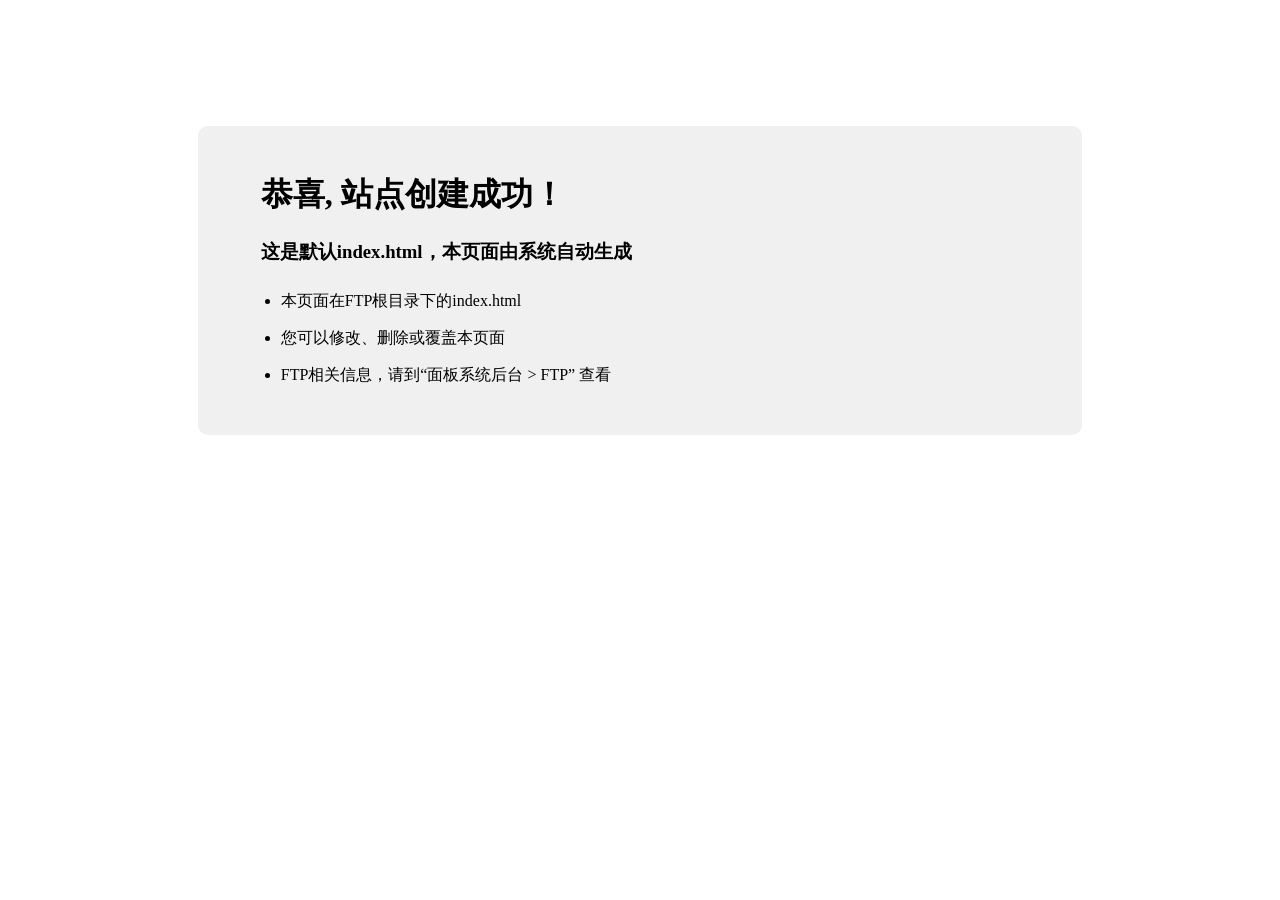
==== index.html @ ce6f40e7 "inited" ====
<!doctype html>
<html>
<head>
    <meta charset="utf-8">
    <title>恭喜，站点创建成功！</title>
    <style>
        .container {
            width: 60%;
            margin: 10% auto 0;
            background-color: #f0f0f0;
            padding: 2% 5%;
            border-radius: 10px
        }

        ul {
            padding-left: 20px;
        }

            ul li {
                line-height: 2.3
            }

        a {
            color: #20a53a
        }
    </style>
</head>
<body>
    <div class="container">
        <h1>恭喜, 站点创建成功！</h1>
        <h3>这是默认index.html，本页面由系统自动生成</h3>
        <ul>
            <li>本页面在FTP根目录下的index.html</li>
            <li>您可以修改、删除或覆盖本页面</li>
            <li>FTP相关信息，请到“面板系统后台 > FTP” 查看</li>
        </ul>
    </div>
</body>
</html>
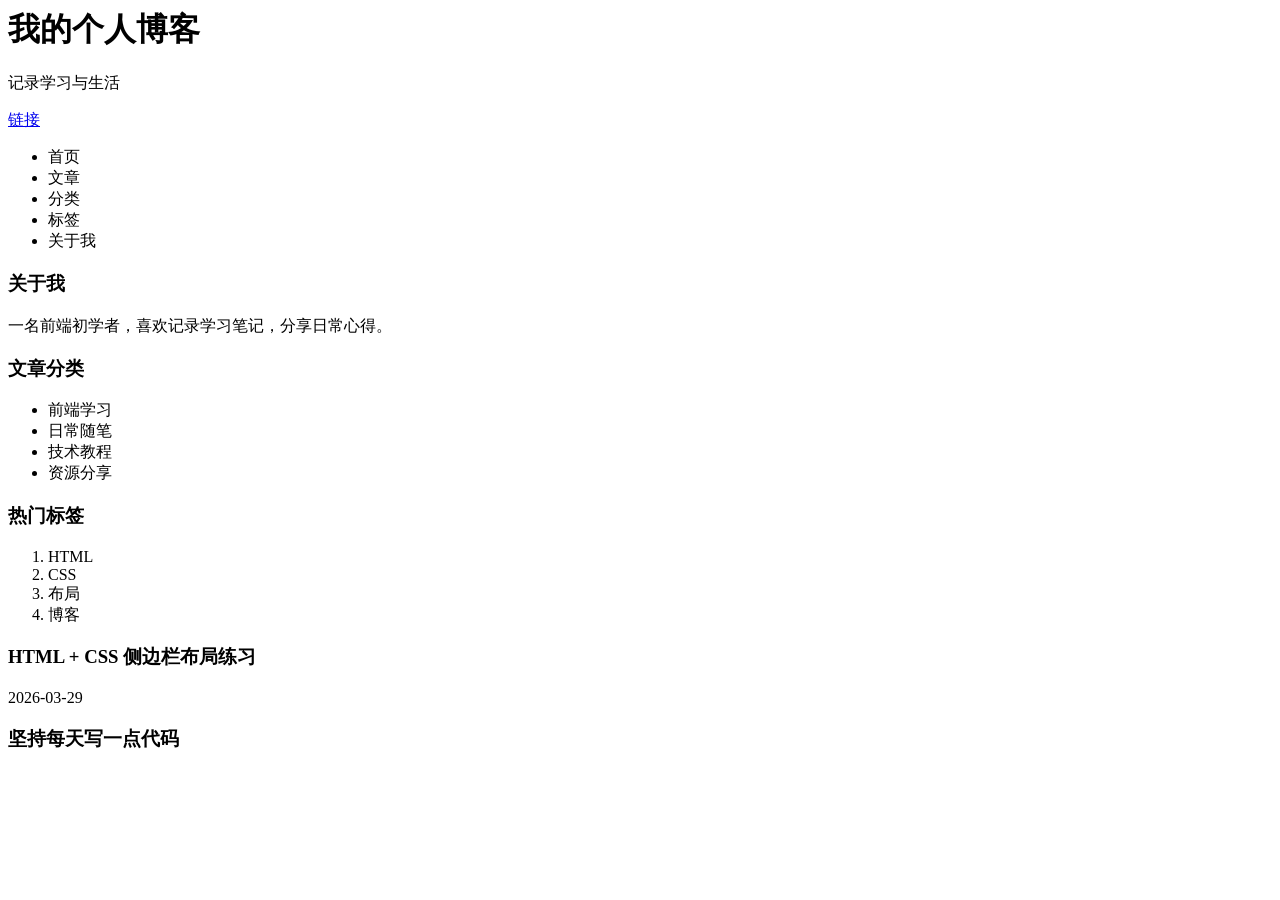
==== commit a8a6d682: "myblog_test" ====
--- a/index.html
+++ b/index.html
@@ -1,39 +1,57 @@
-<!doctype html>
 <html>
-<head>
-    <meta charset="utf-8">
-    <title>恭喜，站点创建成功！</title>
-    <style>
-        .container {
-            width: 60%;
-            margin: 10% auto 0;
-            background-color: #f0f0f0;
-            padding: 2% 5%;
-            border-radius: 10px
-        }
-
-        ul {
-            padding-left: 20px;
-        }
-
-            ul li {
-                line-height: 2.3
-            }
-
-        a {
-            color: #20a53a
-        }
-    </style>
-</head>
-<body>
-    <div class="container">
-        <h1>恭喜, 站点创建成功！</h1>
-        <h3>这是默认index.html，本页面由系统自动生成</h3>
-        <ul>
-            <li>本页面在FTP根目录下的index.html</li>
-            <li>您可以修改、删除或覆盖本页面</li>
-            <li>FTP相关信息，请到“面板系统后台 > FTP” 查看</li>
-        </ul>
-    </div>
-</body>
+    <head>
+        <title>Seamoonsbird 的个人博客</title>
+        <meta charset="UTF-8">
+    </head>
+    <body>
+        <header id = "bloghead">
+            <div id="blogTitle">
+                <h1>我的个人博客</h1>
+                <p>记录学习与生活</p>
+                <a href="https://blog.Seamoonsbird.top">链接</a>
+            </div>
+        </header>
+        <nav id="blognav">
+            <ul>
+                <li>首页</li>
+                <li>文章</li>
+                <li>分类</li>
+                <li>标签</li>
+                <li>关于我</li>
+            </ul>
+        </nav>
+        <aside>
+            <section>
+                <h1>关于我</h1>
+                <p>一名前端初学者，喜欢记录学习笔记，分享日常心得。</p>
+            </section>
+            <section>
+                <h1>文章分类</h1>
+                <ul>
+                    <li>前端学习</li>
+                    <li>日常随笔</li>
+                    <li>技术教程</li>
+                    <li>资源分享</li>
+                </ul>
+            </section>
+            <section>
+                <h1>热门标签</h1>
+                <ol>
+                    <li>HTML</li>
+                    <li>CSS</li>
+                    <li>布局</li>
+                    <li>博客</li>
+                </ol>
+            </section>
+        </aside>
+        <section>
+            <article>
+                <h1>HTML + CSS 侧边栏布局练习</h1>
+                <time datetime="2026-03-29">2026-03-29</time>
+            </article>
+            <article>
+                <h1>坚持每天写一点代码</h1>
+            </article>
+        </section>
+    </body>
 </html>
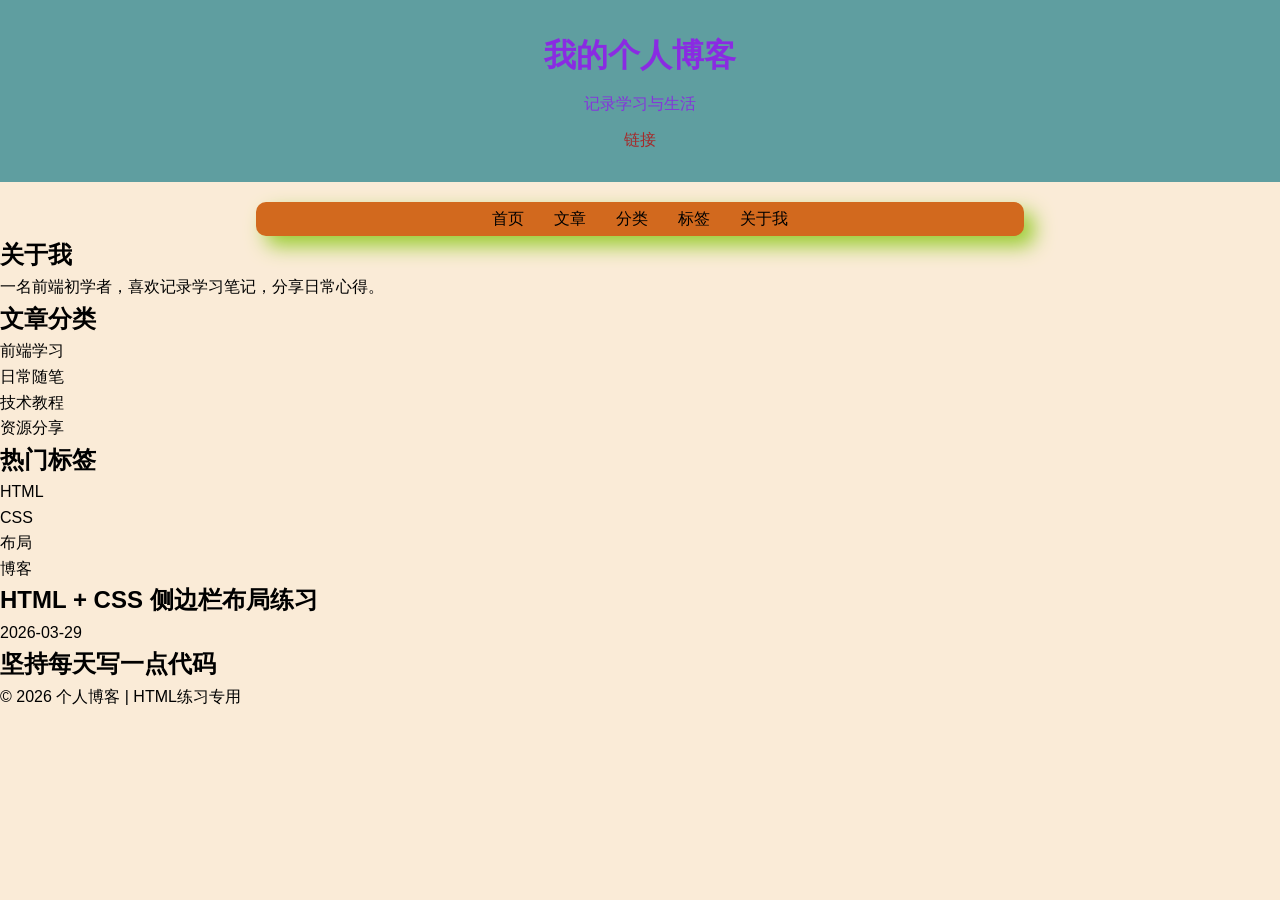
==== commit 0f17b513: "css 0.0.1" ====
--- a/index.html
+++ b/index.html
@@ -1,7 +1,9 @@
+<!DOCTYPE html>
 <html>
     <head>
         <title>Seamoonsbird 的个人博客</title>
         <meta charset="UTF-8">
+        <link rel="stylesheet" href="css/001.css">
     </head>
     <body>
         <header id = "bloghead">
@@ -13,20 +15,20 @@
         </header>
         <nav id="blognav">
             <ul>
-                <li>首页</li>
-                <li>文章</li>
-                <li>分类</li>
-                <li>标签</li>
-                <li>关于我</li>
+                <li><a href="test.html">首页</a></li>
+                <li><a href="test.html">文章</a></li>
+                <li><a href="test.html">分类</a></li>
+                <li><a href="test.html">标签</a></li>
+                <li><a href="test.html">关于我</a></li>
             </ul>
         </nav>
         <aside>
             <section>
-                <h1>关于我</h1>
+                <h2>关于我</h2>
                 <p>一名前端初学者，喜欢记录学习笔记，分享日常心得。</p>
             </section>
             <section>
-                <h1>文章分类</h1>
+                <h2>文章分类</h2>
                 <ul>
                     <li>前端学习</li>
                     <li>日常随笔</li>
@@ -35,7 +37,7 @@
                 </ul>
             </section>
             <section>
-                <h1>热门标签</h1>
+                <h2>热门标签</h2>
                 <ol>
                     <li>HTML</li>
                     <li>CSS</li>
@@ -46,12 +48,15 @@
         </aside>
         <section>
             <article>
-                <h1>HTML + CSS 侧边栏布局练习</h1>
+                <h2>HTML + CSS 侧边栏布局练习</h2>
                 <time datetime="2026-03-29">2026-03-29</time>
             </article>
             <article>
-                <h1>坚持每天写一点代码</h1>
+                <h2>坚持每天写一点代码</h2>
             </article>
         </section>
+        <footer>
+            © 2026 个人博客 | HTML练习专用
+        </footer>
     </body>
 </html>
--- a/css/001.css
+++ b/css/001.css
@@ -0,0 +1,74 @@
+/*第一个css文件*/
+*{
+    margin: 0;
+    padding: 0;
+    box-sizing: border-box;
+}
+
+body {
+    line-height: 1.6;
+    background-color: antiquewhite;
+    color: black;
+    font-family: 'Franklin Gothic Medium', 'Arial Narrow', Arial, sans-serif;
+}
+
+#bloghead{
+    background-color: cadetblue;
+    color: blueviolet;
+    text-align: center;
+    padding: 30px 0;
+    margin-bottom: 20px;
+}
+
+#blogTitle h1{
+    font-size: 32px;
+    margin-top: auto;
+    margin-bottom: 10px;
+}
+
+#blogTitle p {
+    font-size: 16px;
+    opacity: 0.9;/*透明度*/
+    margin-bottom: 10px;
+}
+
+#blogTitle a{
+    color: brown;
+    text-decoration: none;
+}
+
+#blognav{
+    margin-bottom: 20px;
+    background-color: chocolate;
+    border-radius: 10px;
+    width: 60%;
+    margin: auto;
+    box-shadow: 10px 10px 20px yellowgreen;
+    padding: 4px;
+}
+
+#blognav ul{
+    list-style: none;
+    display: flex;
+    justify-content: center;
+    flex-wrap: wrap;
+}
+
+#blognav li{
+    margin: 0 15px;
+}
+
+#blognav a{
+    color: black;
+    text-decoration: none;
+    padding: 2px` 14px;
+    display: inline-block;
+    
+}
+
+#blognav a:hover {
+    background-color: #1abc9c; /* 背景变绿色 */
+    margin: auto;
+    border-radius: 4px;        /* 圆角 */
+    transition: all 0.3s ease;
+}
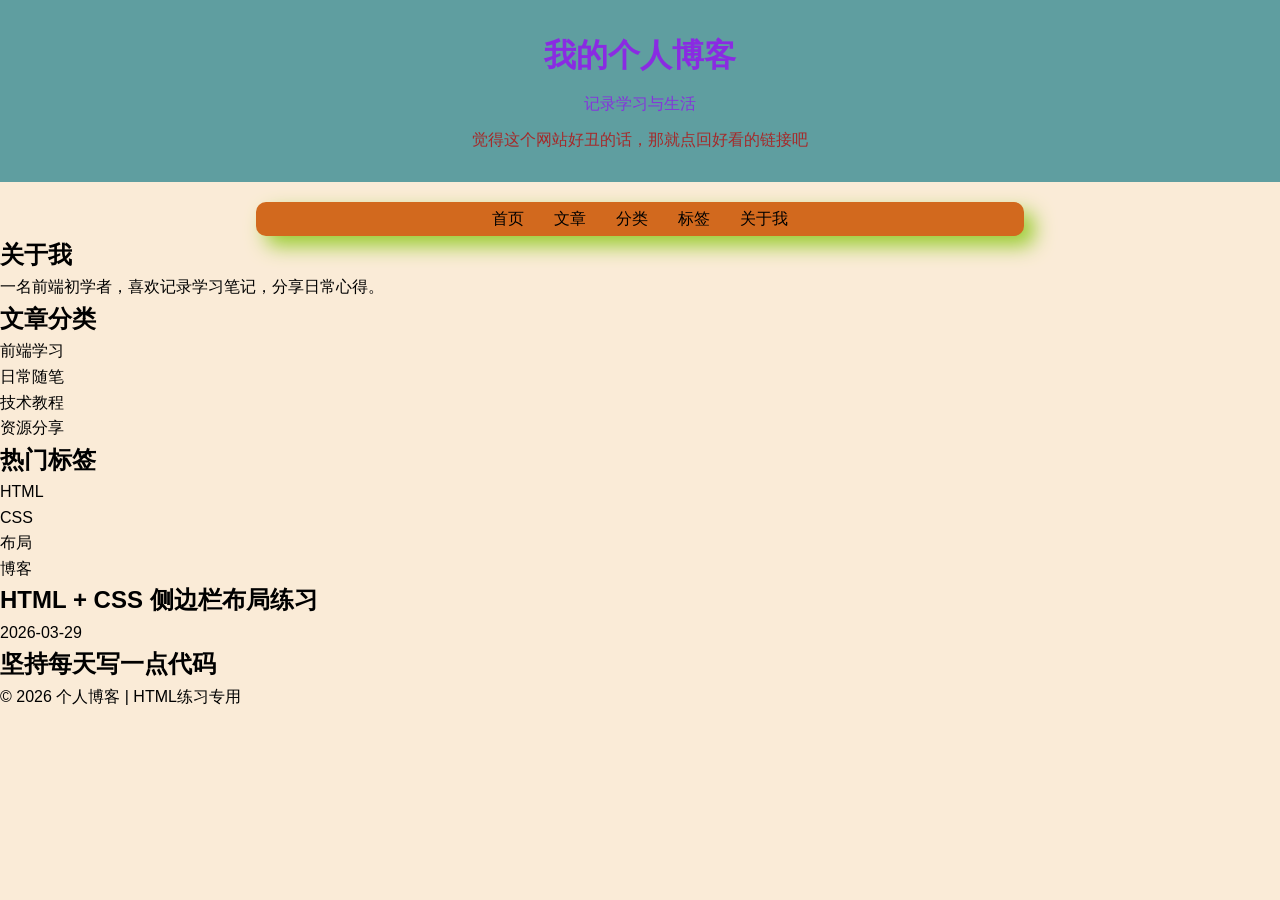
==== commit 8e639393: "补充链接说明" ====
--- a/index.html
+++ b/index.html
@@ -10,7 +10,7 @@
             <div id="blogTitle">
                 <h1>我的个人博客</h1>
                 <p>记录学习与生活</p>
-                <a href="https://blog.Seamoonsbird.top">链接</a>
+                <a href="https://blog.Seamoonsbird.top">觉得这个网站好丑的话，那就点回好看的链接吧</a>
             </div>
         </header>
         <nav id="blognav">
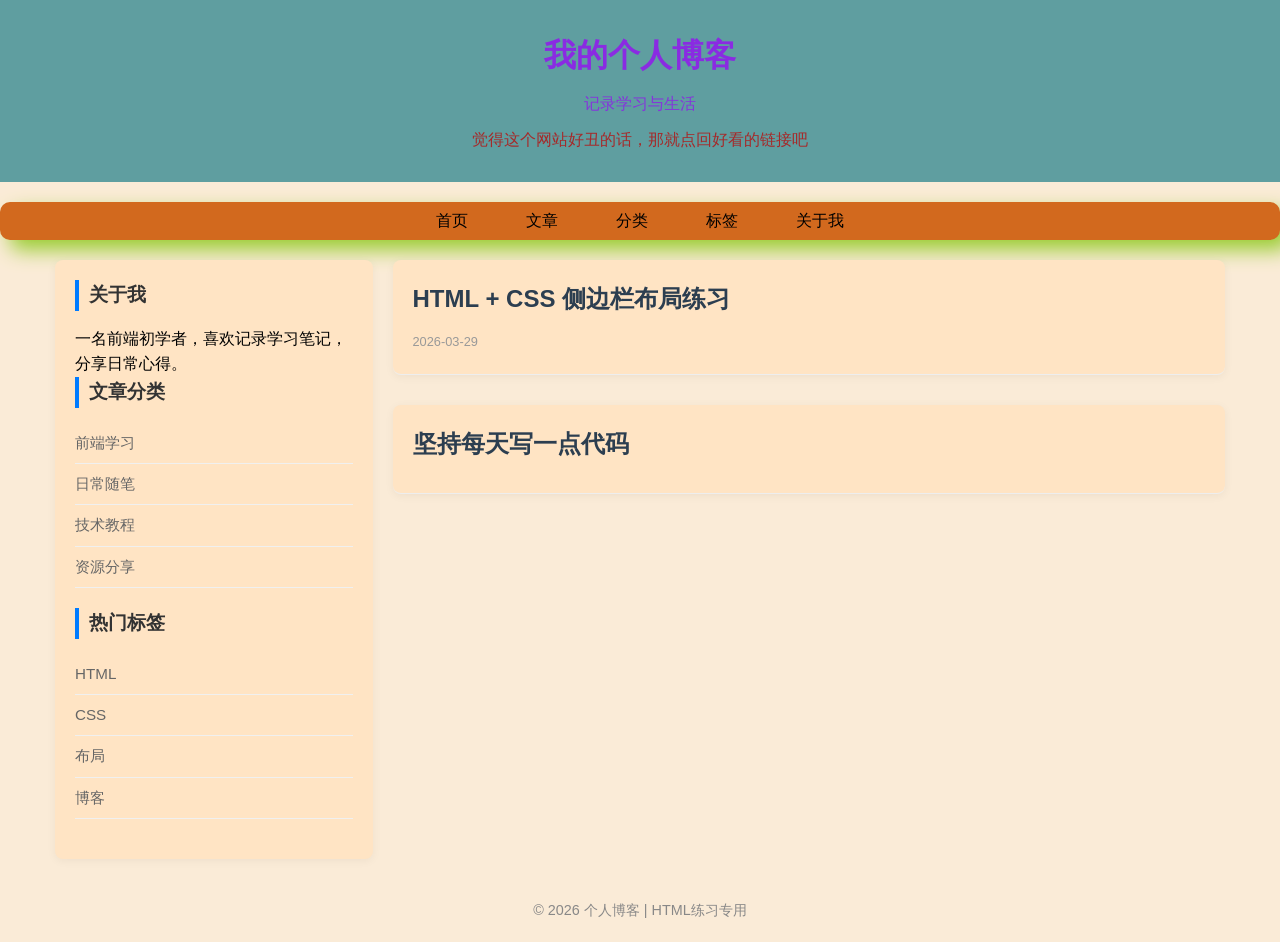
==== commit 7e38ed64: "完整版" ====
--- a/index.html
+++ b/index.html
@@ -1,27 +1,31 @@
 <!DOCTYPE html>
 <html>
-    <head>
-        <title>Seamoonsbird 的个人博客</title>
-        <meta charset="UTF-8">
-        <link rel="stylesheet" href="css/001.css">
-    </head>
-    <body>
-        <header id = "bloghead">
-            <div id="blogTitle">
-                <h1>我的个人博客</h1>
-                <p>记录学习与生活</p>
-                <a href="https://blog.Seamoonsbird.top">觉得这个网站好丑的话，那就点回好看的链接吧</a>
-            </div>
-        </header>
-        <nav id="blognav">
-            <ul>
-                <li><a href="test.html">首页</a></li>
-                <li><a href="test.html">文章</a></li>
-                <li><a href="test.html">分类</a></li>
-                <li><a href="test.html">标签</a></li>
-                <li><a href="test.html">关于我</a></li>
-            </ul>
-        </nav>
+
+<head>
+    <title>Seamoonsbird 的个人博客</title>
+    <meta charset="UTF-8">
+    <link rel="stylesheet" href="css/001.css">
+</head>
+
+<body>
+    <header id="bloghead">
+        <div id="blogTitle">
+            <h1>我的个人博客</h1>
+            <p>记录学习与生活</p>
+            <a href="https://blog.Seamoonsbird.top">觉得这个网站好丑的话，那就点回好看的链接吧</a>
+        </div>
+    </header>
+    <nav id="blognav">
+        <ul>
+            <li><a href="test.html">首页</a></li>
+            <li><a href="test.html">文章</a></li>
+            <li><a href="test.html">分类</a></li>
+            <li><a href="test.html">标签</a></li>
+            <li><a href="test.html">关于我</a></li>
+        </ul>
+    </nav>
+
+    <div class="container">
         <aside>
             <section>
                 <h2>关于我</h2>
@@ -55,8 +59,13 @@
                 <h2>坚持每天写一点代码</h2>
             </article>
         </section>
-        <footer>
-            © 2026 个人博客 | HTML练习专用
-        </footer>
-    </body>
+
+    </div>
+
+
+    <footer>
+        © 2026 个人博客 | HTML练习专用
+    </footer>
+</body>
+
 </html>
--- a/css/001.css
+++ b/css/001.css
@@ -18,6 +18,7 @@
     text-align: center;
     padding: 30px 0;
     margin-bottom: 20px;
+    width: 100%;
 }
 
 #blogTitle h1{
@@ -45,6 +46,7 @@
     margin: auto;
     box-shadow: 10px 10px 20px yellowgreen;
     padding: 4px;
+    width: 100%;
 }
 
 #blognav ul{
@@ -61,7 +63,7 @@
 #blognav a{
     color: black;
     text-decoration: none;
-    padding: 2px` 14px;
+    padding: 2px 14px;
     display: inline-block;
     
 }
@@ -71,4 +73,78 @@
     margin: auto;
     border-radius: 4px;        /* 圆角 */
     transition: all 0.3s ease;
+}
+
+
+
+.container{
+    max-width: 1200px;
+    margin: 20px auto;
+    display: flex;
+    gap: 20px;
+    padding: 0 15px;
+}
+
+aside{
+    flex: 1;
+    background-color: bisque;
+    padding: 20px;
+    border-radius: 8px;
+    box-shadow: 0 2px 10px rgba(0,0,0,0.05); /* 淡淡的阴影*/
+    height: fit-content;
+}
+
+aside h2{
+    font-size: 1.2rem;
+    border-left: 4px solid #007bff;
+    padding-left: 10px;
+    margin-bottom: 15px;
+    color: #333
+}
+
+aside ul,aside ol{
+    list-style: none;
+    margin-bottom: 20px;
+}
+
+aside li{
+    padding: 8px 0;
+    border-bottom: 1px solid #f0f0f0;
+    font-size: 0.95rem;
+    color: #666;
+}
+
+.container > section{
+    flex: 3;
+    height: fit-content;
+}
+
+article {
+    margin-bottom: 30px;
+    padding: 20px;
+    border-bottom: 1px solid #eee;
+    background-color: bisque;
+    border-radius: 8px;
+    box-shadow: 0 2px 10px rgba(0,0,0,0.05); /* 淡淡的阴影*/
+    height: fit-content;
+}
+
+article h2{
+    margin-bottom: 10px;
+    color: #2c3e50;
+}
+
+article time {
+    font-size: 0.8rem;
+    color: #999
+}
+
+footer {
+    width: 100%;
+    text-align: center;
+    padding: 20px 0;
+    color: #888;
+    font-size: 0.9rem;
+    margin-top: 20px;
+    clear: both;
 }
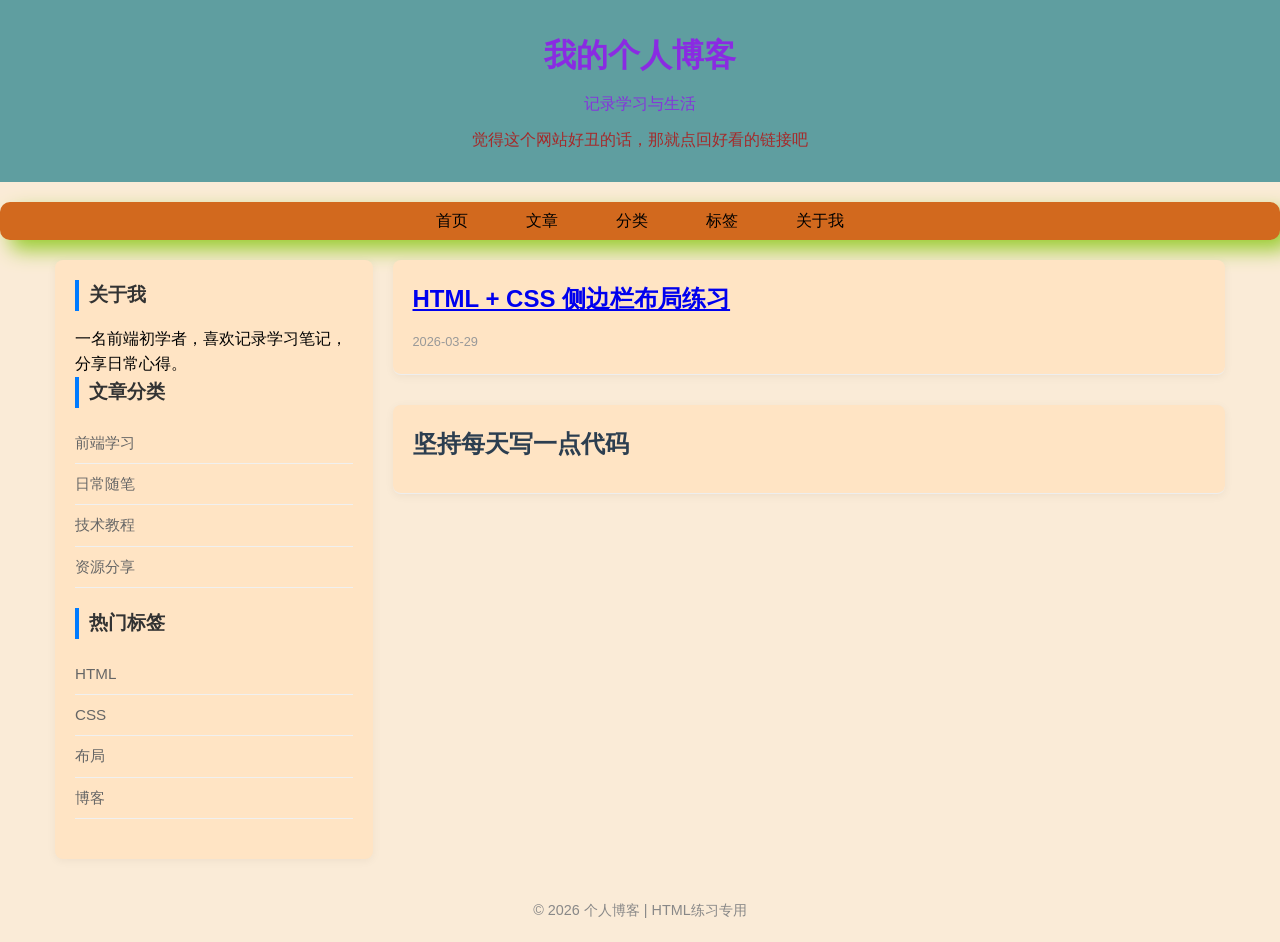
==== commit abc5cb6a: "添加了半篇文章" ====
--- a/index.html
+++ b/index.html
@@ -52,7 +52,7 @@
         </aside>
         <section>
             <article>
-                <h2>HTML + CSS 侧边栏布局练习</h2>
+                <h2><a href="article/01.html">HTML + CSS 侧边栏布局练习</a></h2>
                 <time datetime="2026-03-29">2026-03-29</time>
             </article>
             <article>
